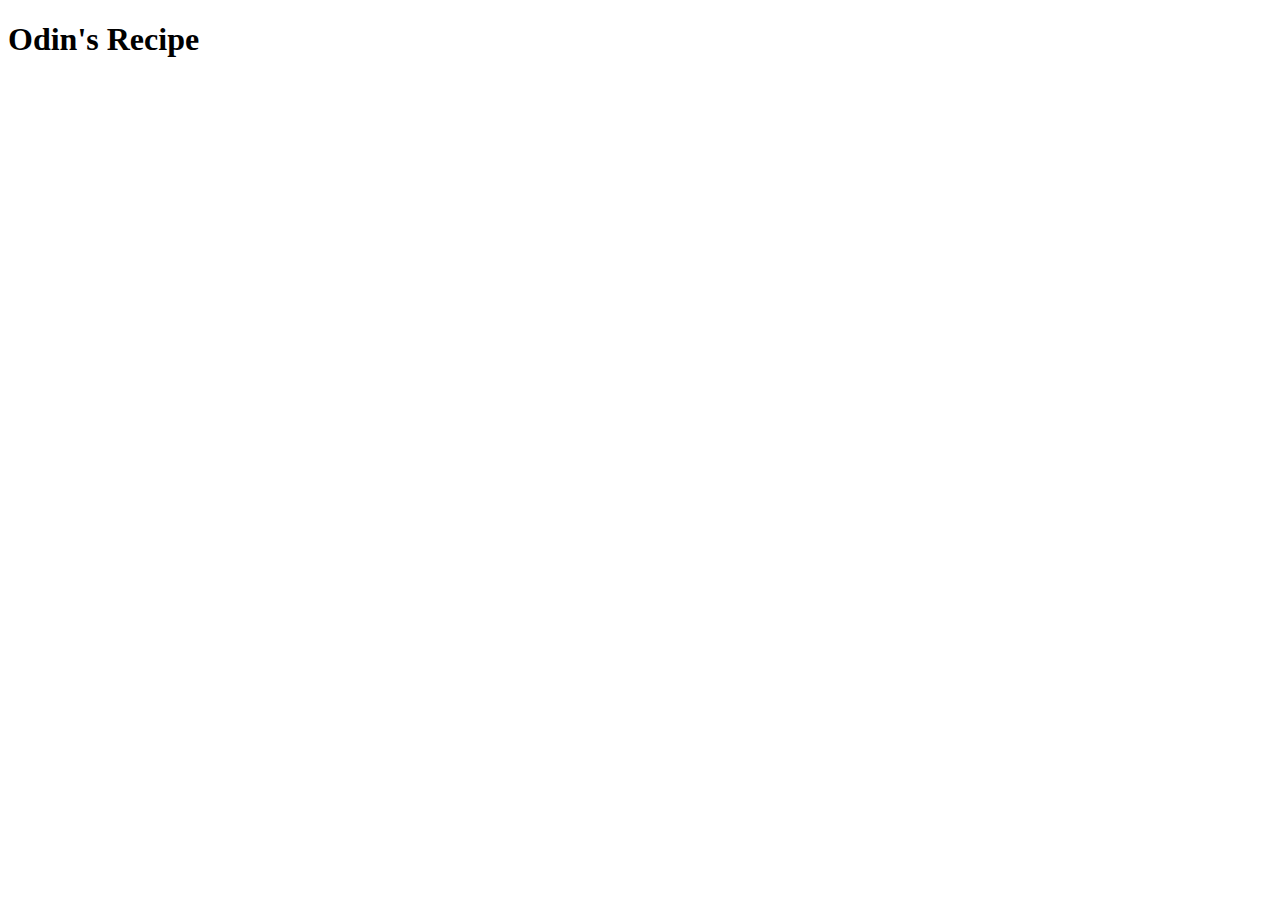
==== index.html @ e33bb044 "Added Various html files for our Recipe Project" ====
<!DOCTYPE html>
<html lang="en">
<head>
    <meta charset="UTF-8">
    <meta name="viewport" content="width=device-width, initial-scale=1.0">
    <title>Odin's Recipe</title>
</head>
<body>
    <h1>Odin's Recipe</h1>
</body>
</html>
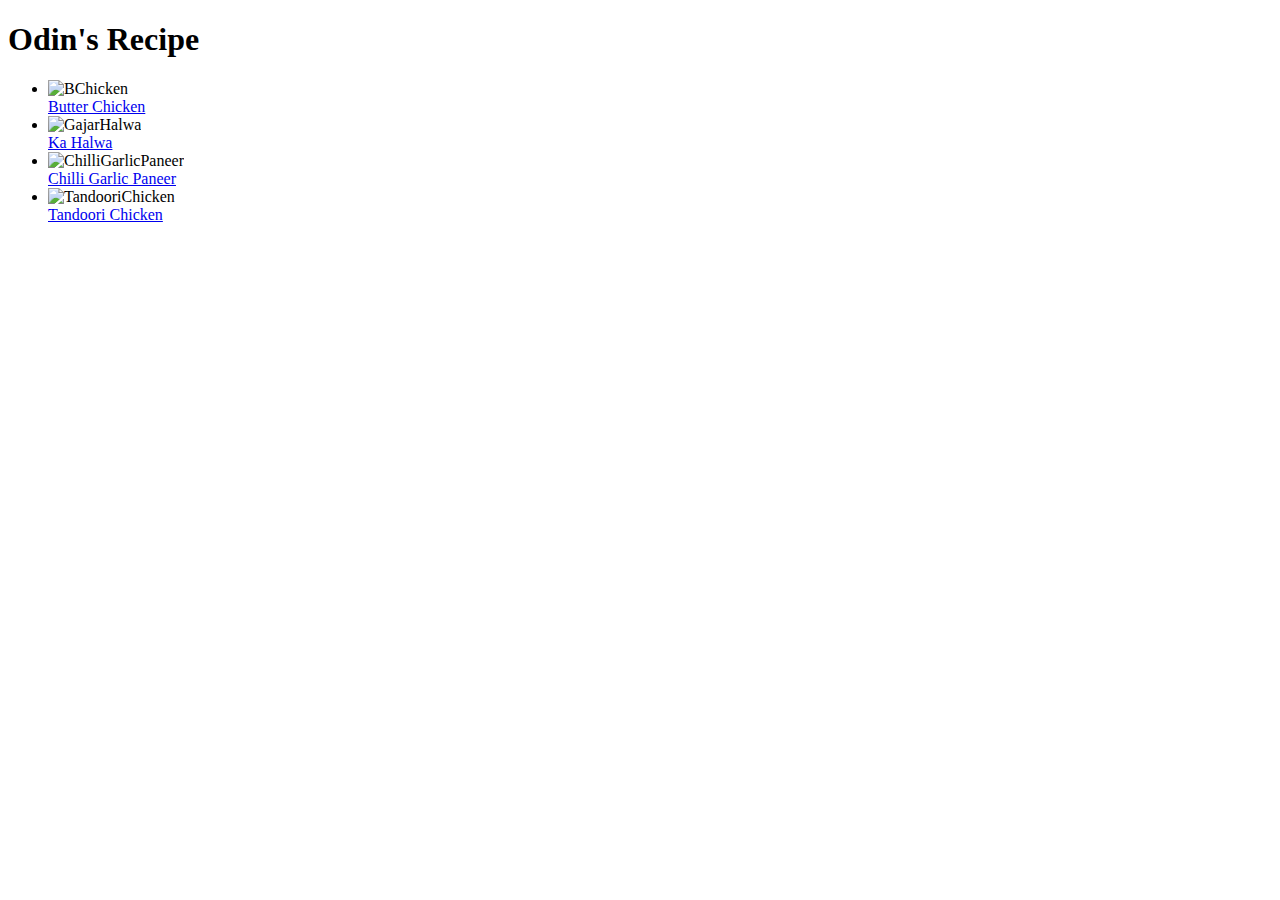
==== commit f749b08f: "Added all the contents in the respective HTML files" ====
--- a/index.html
+++ b/index.html
@@ -7,5 +7,12 @@
 </head>
 <body>
     <h1>Odin's Recipe</h1>
+    <ul>
+        <li><img src="https://www.allrecipes.com/thmb/QJ4m1uMWWRs12AocAWM9bhk8sUs=/0x512/filters:no_upscale():max_bytes(150000):strip_icc():format(webp)/AR-174543-slow-cooker-butter-chicken-DDMFS-4x3-e2aa838d73c44b2d84a0ecd716113ba1.jpg" alt="BChicken" height="250" width="250"><a href="Recipes/ButterChicken.html"><br>Butter Chicken</a></li>
+        <li><img src="https://imagesvc.meredithcorp.io/v3/mm/image?url=https%3A%2F%2Fimages.media-allrecipes.com%2Fuserphotos%2F8705069.jpg&q=60&c=sc&poi=auto&orient=true&h=512" alt="GajarHalwa" height="250" width="250"><a href="Recipes/CarrotHalwa.html"><br> Ka Halwa</a></li>
+        <li><img src="https://www.allrecipes.com/thmb/VJrzMgJjbGlisgE1rbu8wI8ir9I=/0x512/filters:no_upscale():max_bytes(150000):strip_icc():format(webp)/7483649ChiliGarlicPaneerchefJohn4x3-c6653bb06f114d19be76de957cec2874.jpg" alt="ChilliGarlicPaneer" height="250" width="250"><a href="Recipes/ChilliGarlicPaneer.html"><br>Chilli Garlic Paneer</a></li>
+        <li><img src="https://www.allrecipes.com/thmb/vajnGE6AAPOlbkBurGXML7ptfqM=/750x0/filters:no_upscale():max_bytes(150000):strip_icc():format(webp)/50347-indian-tandoori-chicken-DDMFS-4x3-3035-205e98c80b2f4275b5bd010c396d9149.jpg" alt="TandooriChicken" height="250" width="250"><a href="Recipes/TandooriChicken.html"><br>Tandoori Chicken</a></li>
+    </ul>
+
 </body>
 </html>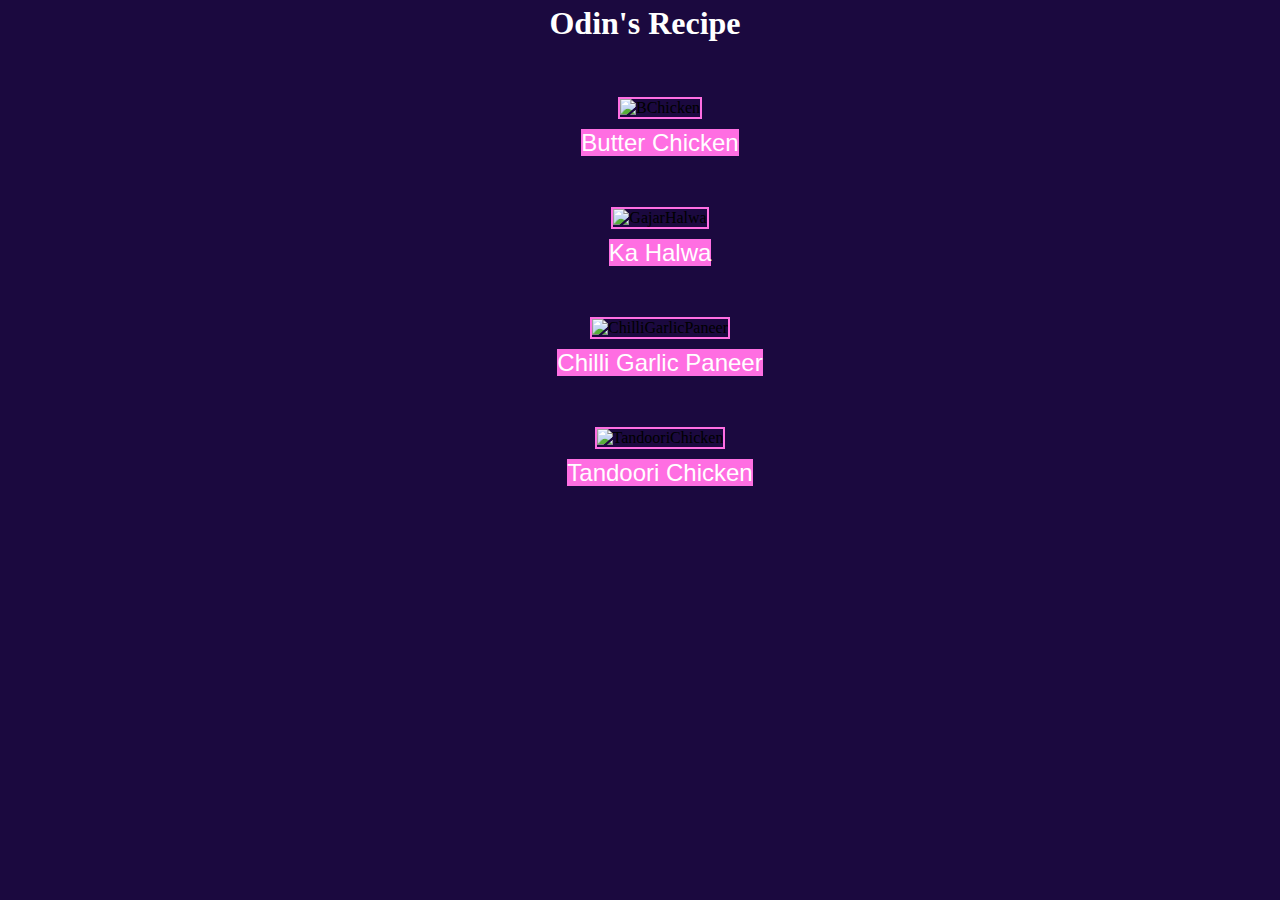
==== commit 2fd7f6fb: "Add some basic CSS to our HTML file" ====
--- a/index.html
+++ b/index.html
@@ -3,16 +3,19 @@
 <head>
     <meta charset="UTF-8">
     <meta name="viewport" content="width=device-width, initial-scale=1.0">
+    <link rel="stylesheet" href="style.css">
     <title>Odin's Recipe</title>
 </head>
 <body>
     <h1>Odin's Recipe</h1>
+    <div class="container">
+
     <ul>
         <li><img src="https://www.allrecipes.com/thmb/QJ4m1uMWWRs12AocAWM9bhk8sUs=/0x512/filters:no_upscale():max_bytes(150000):strip_icc():format(webp)/AR-174543-slow-cooker-butter-chicken-DDMFS-4x3-e2aa838d73c44b2d84a0ecd716113ba1.jpg" alt="BChicken" height="250" width="250"><a href="Recipes/ButterChicken.html"><br>Butter Chicken</a></li>
         <li><img src="https://imagesvc.meredithcorp.io/v3/mm/image?url=https%3A%2F%2Fimages.media-allrecipes.com%2Fuserphotos%2F8705069.jpg&q=60&c=sc&poi=auto&orient=true&h=512" alt="GajarHalwa" height="250" width="250"><a href="Recipes/CarrotHalwa.html"><br> Ka Halwa</a></li>
         <li><img src="https://www.allrecipes.com/thmb/VJrzMgJjbGlisgE1rbu8wI8ir9I=/0x512/filters:no_upscale():max_bytes(150000):strip_icc():format(webp)/7483649ChiliGarlicPaneerchefJohn4x3-c6653bb06f114d19be76de957cec2874.jpg" alt="ChilliGarlicPaneer" height="250" width="250"><a href="Recipes/ChilliGarlicPaneer.html"><br>Chilli Garlic Paneer</a></li>
         <li><img src="https://www.allrecipes.com/thmb/vajnGE6AAPOlbkBurGXML7ptfqM=/750x0/filters:no_upscale():max_bytes(150000):strip_icc():format(webp)/50347-indian-tandoori-chicken-DDMFS-4x3-3035-205e98c80b2f4275b5bd010c396d9149.jpg" alt="TandooriChicken" height="250" width="250"><a href="Recipes/TandooriChicken.html"><br>Tandoori Chicken</a></li>
     </ul>
-
+    </div>
 </body>
 </html>--- a/style.css
+++ b/style.css
@@ -0,0 +1,52 @@
+*{
+    width: 100%;
+    margin: 0;
+    background-color: rgb(27, 9, 63);
+}
+
+h1{
+    margin: auto 0;
+    text-align: center;
+    padding: 5px;
+    color: white;
+}
+
+
+img{
+    height: 100%;
+    width: 500px;
+    margin-bottom: 10px;
+    margin-top: 50px;
+
+}
+
+li{
+    list-style-type: none;
+}
+
+ a{
+    font-family: 'Segoe UI', Tahoma, Geneva, Verdana, sans-serif;
+    font-size: 24px;
+    color: white;
+    text-decoration: none;
+ 
+    background-color: rgb(255, 110, 226);
+
+}
+
+.container{
+    display: flex;
+    flex-direction: column;
+    text-align: center;
+    align-items: center;
+    
+}
+
+li img{
+    border: 2px solid rgb(255, 110, 226);
+}
+
+a:hover{
+    background-color: purple;
+    color: wheat;
+}
